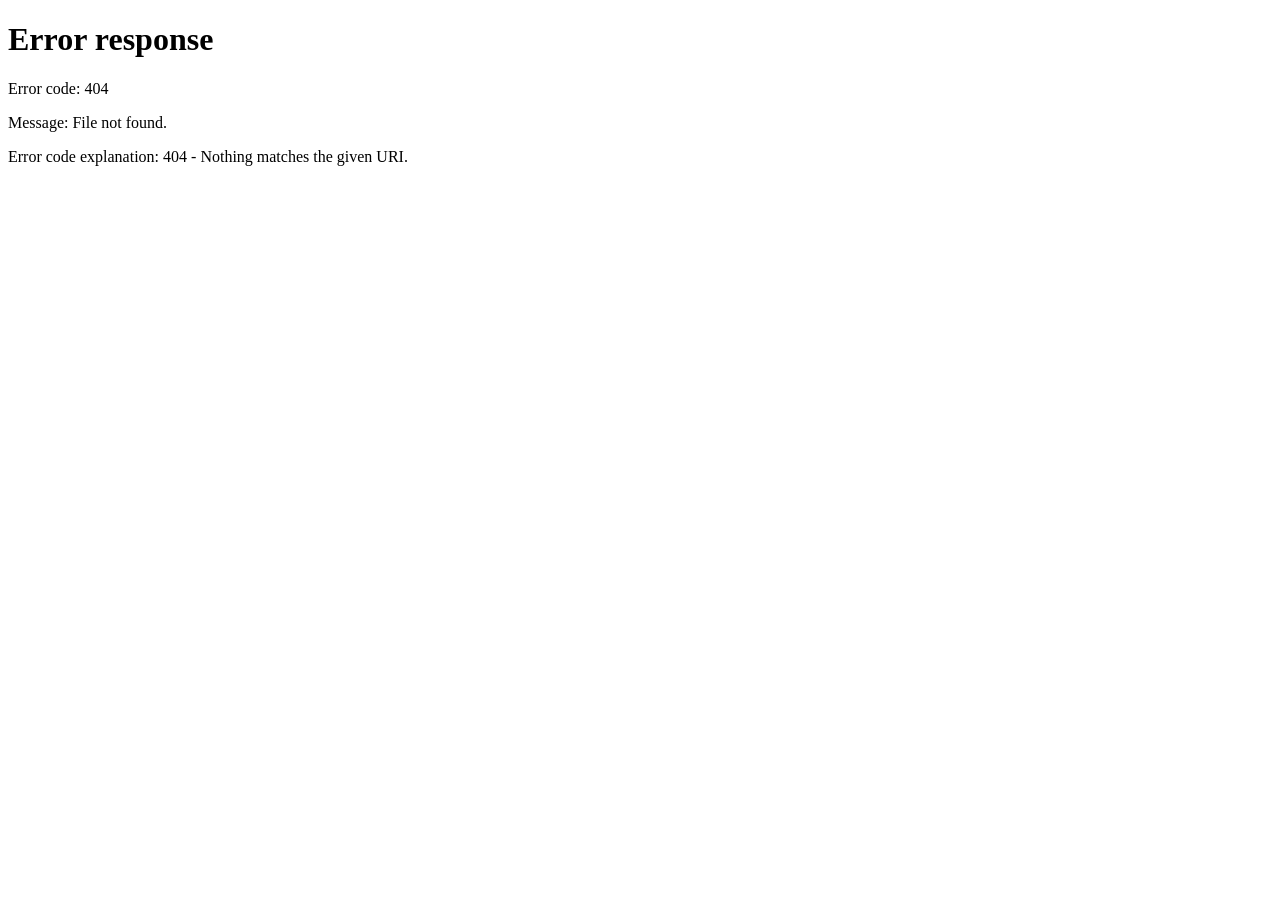
==== frontend/pages/calendar.html @ da62d1a8 "Implementa frontend MVP vanilla JS para ParcelaFácil Adiciona páginas de login, cadastro, dashboard," ====
<!DOCTYPE html>
<html lang="pt-BR">
<head>
  <meta charset="UTF-8" />
  <meta name="viewport" content="width=device-width, initial-scale=1.0" />
  <title>Calendário - ParcelaFácil</title>
  <link rel="stylesheet" href="../css/global.css" />
  <link rel="stylesheet" href="../css/forms.css" />
  <link rel="stylesheet" href="../css/calendar.css" />
</head>
<body>
  <div class="app-layout">
    <aside class="sidebar" id="sidebar"></aside>

    <main class="main-content">
      <div class="page-header">
        <h1>Calendário financeiro</h1>
        <div class="month-selector">
          <select id="month-select"></select>
          <select id="year-select"></select>
        </div>
      </div>

      <div class="card">
        <div class="calendar-list" id="calendar-list"></div>
        <p id="calendar-empty" class="empty-state hidden">Nenhum vencimento neste período.</p>
      </div>
    </main>
  </div>

  <script src="../js/api.js"></script>
  <script src="../js/auth.js"></script>
  <script src="../js/utils.js"></script>
  <script src="../js/layout.js"></script>
  <script src="../js/calendar.js"></script>
</body>
</html>
---- frontend/css/global.css ----
:root {
  --color-bg: #f4f6f9;
  --color-surface: #ffffff;
  --color-primary: #2563eb;
  --color-primary-dark: #1d4ed8;
  --color-text: #1f2937;
  --color-muted: #6b7280;
  --color-border: #e5e7eb;
  --color-danger: #dc2626;
  --color-success: #16a34a;
  --radius: 10px;
  --shadow: 0 1px 3px rgba(0, 0, 0, 0.08);
}

* {
  box-sizing: border-box;
}

body {
  margin: 0;
  font-family: "Segoe UI", Roboto, Arial, sans-serif;
  background: var(--color-bg);
  color: var(--color-text);
}

a {
  color: var(--color-primary);
  text-decoration: none;
}

.hidden {
  display: none !important;
}

.btn {
  display: inline-block;
  padding: 10px 18px;
  border-radius: var(--radius);
  border: none;
  font-size: 0.95rem;
  cursor: pointer;
  transition: background 0.15s ease;
}

.btn-primary {
  background: var(--color-primary);
  color: #fff;
}

.btn-primary:hover {
  background: var(--color-primary-dark);
}

.btn-danger {
  background: transparent;
  color: var(--color-danger);
  border: 1px solid var(--color-danger);
}

.btn-danger:hover {
  background: var(--color-danger);
  color: #fff;
}

.btn-secondary {
  background: var(--color-surface);
  color: var(--color-text);
  border: 1px solid var(--color-border);
}

.app-layout {
  display: flex;
  min-height: 100vh;
}

.sidebar {
  width: 220px;
  background: #111827;
  color: #f9fafb;
  padding: 24px 16px;
  flex-shrink: 0;
}

.sidebar h2 {
  font-size: 1.2rem;
  margin: 0 0 24px;
}

.sidebar nav a {
  display: block;
  color: #d1d5db;
  padding: 10px 12px;
  border-radius: var(--radius);
  margin-bottom: 4px;
  font-size: 0.92rem;
}

.sidebar nav a:hover,
.sidebar nav a.active {
  background: #1f2937;
  color: #fff;
}

.sidebar .logout-btn {
  margin-top: 24px;
  width: 100%;
  background: transparent;
  border: 1px solid #374151;
  color: #d1d5db;
}

.sidebar .logout-btn:hover {
  background: #1f2937;
  color: #fff;
}

.main-content {
  flex: 1;
  padding: 32px 40px;
  max-width: 1100px;
}

.page-header {
  display: flex;
  align-items: center;
  justify-content: space-between;
  margin-bottom: 24px;
}

.page-header h1 {
  margin: 0;
  font-size: 1.5rem;
}

.card {
  background: var(--color-surface);
  border-radius: var(--radius);
  box-shadow: var(--shadow);
  padding: 20px;
  margin-bottom: 20px;
}

.form-error {
  color: var(--color-danger);
  font-size: 0.85rem;
  margin: 4px 0;
}

.empty-state {
  color: var(--color-muted);
  font-style: italic;
  padding: 12px 0;
}
---- frontend/css/forms.css ----
.inline-form {
  display: flex;
  flex-wrap: wrap;
  gap: 12px;
  align-items: flex-end;
}

.form-field {
  display: flex;
  flex-direction: column;
  gap: 4px;
}

.form-field label {
  font-size: 0.82rem;
  color: var(--color-muted);
}

.form-field input,
.form-field select {
  padding: 9px 10px;
  border: 1px solid var(--color-border);
  border-radius: var(--radius);
  font-size: 0.9rem;
  min-width: 140px;
}

.form-field-grow {
  flex: 1;
  min-width: 220px;
}

.inline-form .btn {
  height: 38px;
}
---- frontend/css/calendar.css ----
.calendar-list {
  display: flex;
  flex-direction: column;
  gap: 10px;
  margin-top: 16px;
}

.calendar-day-group {
  border-left: 3px solid var(--color-primary);
  padding-left: 14px;
}

.calendar-day-group h3 {
  margin: 0 0 8px;
  font-size: 0.95rem;
}

.calendar-item {
  display: flex;
  justify-content: space-between;
  padding: 8px 0;
  border-bottom: 1px solid var(--color-border);
  font-size: 0.9rem;
}

.calendar-item:last-child {
  border-bottom: none;
}

.calendar-item .item-name {
  display: flex;
  align-items: center;
  gap: 8px;
}

.calendar-item .item-amount {
  font-weight: 600;
}
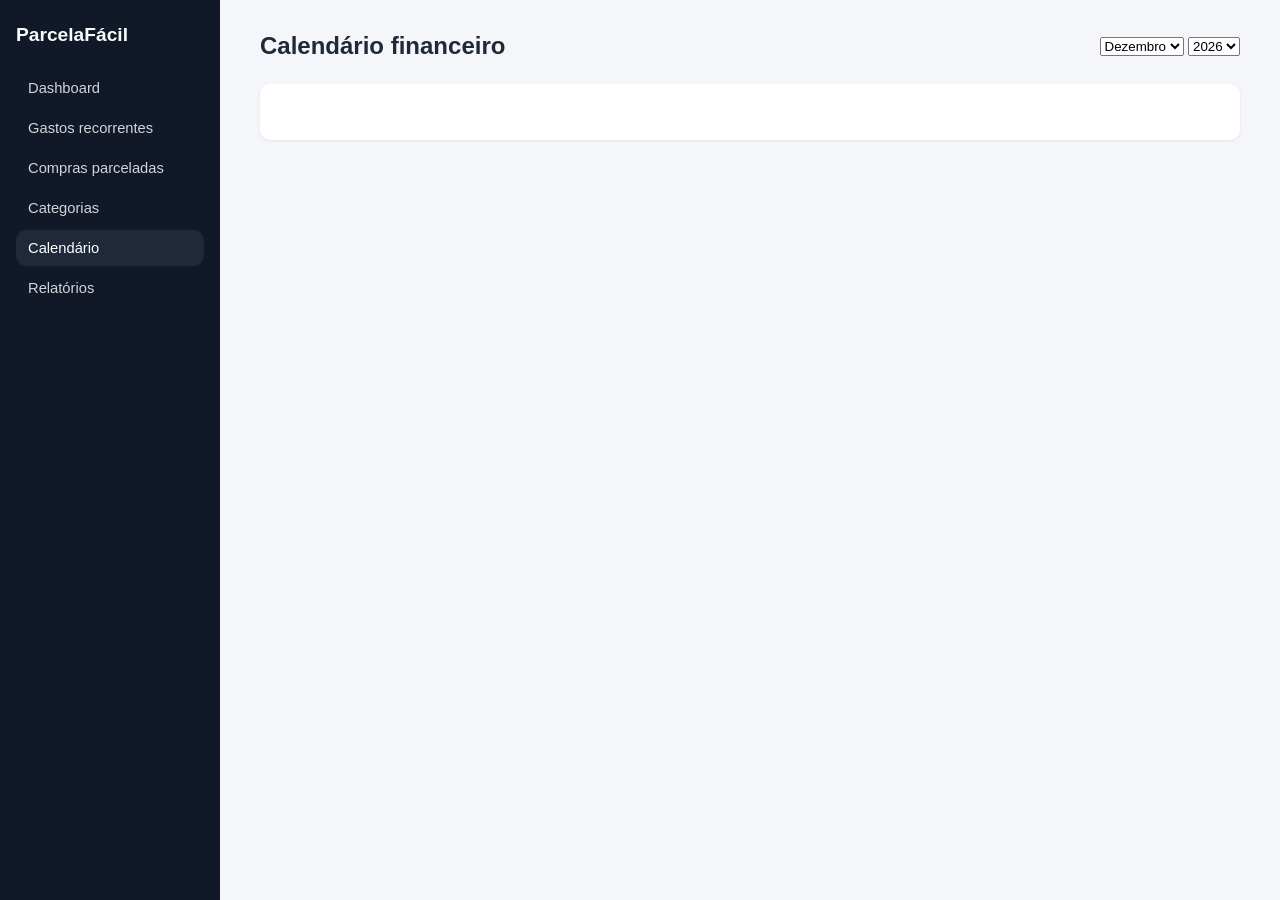
==== commit 1b760b9a: "Remove authentication (single-user personal project) No login/register flow needed since this app is" ====
--- a/frontend/pages/calendar.html
+++ b/frontend/pages/calendar.html
@@ -29,7 +29,6 @@
   </div>
 
   <script src="../js/api.js"></script>
-  <script src="../js/auth.js"></script>
   <script src="../js/utils.js"></script>
   <script src="../js/layout.js"></script>
   <script src="../js/calendar.js"></script>
